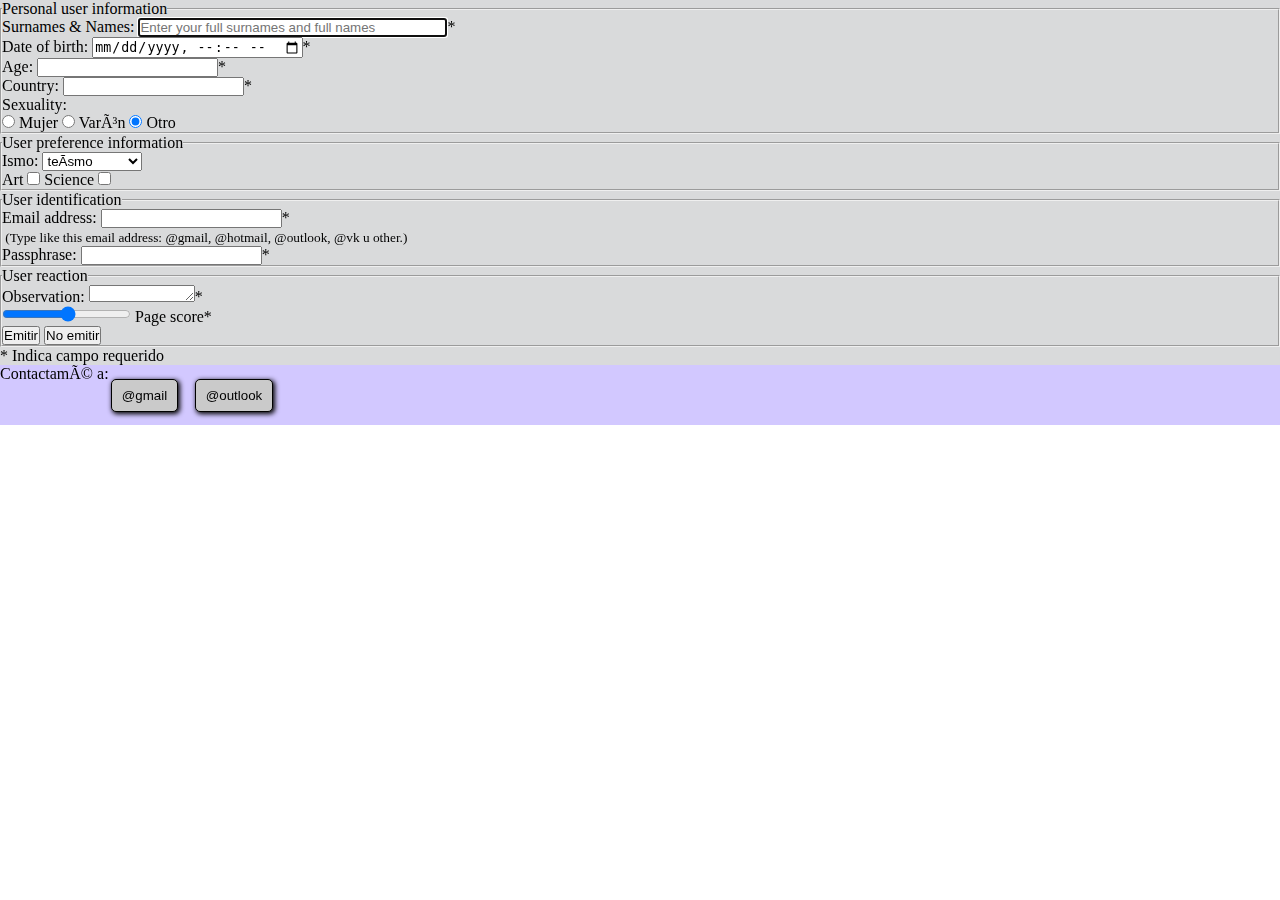
==== contact.html @ da5ffedd "git commit -m" ====
<!DOCTYPE html>
<html lang="en" class="translated-ltr">
<head>
    <meta charset="UTF-8, UTF-16, UTF-32"/>
    <meta http-equiv="X-UA-Compatible" content="IE=edge"/>
    <meta name="author" content="Abraham Randolf"/>
    <meta
      name="description"
      content="Autor, Diseñador: Abraham Randolf,
               página de contacto con estructura semisemántica y accesibilidad en proceso"
    />
    <meta name="keywords" content="US, contacto, usuario, cuenta"/>
    <meta name="robots" content="index.unfollow"/> <!--Visibilidad-->
  <!--<meta name="theme-color" media="(prefers-color-scheme: dark)"  content="black"/>
    <meta name="theme-color" media="(prefers-color-scheme: light)" content="white"/>-->
    <meta name="viewport" content="width=device-width, initial-scale=1.0, minimum-scale=1.0, maximum-scale=5.2"/>
     <title>US: Contacto</title> <!--Title in tab-->
    <link as="style" rel="preload" onload="this.onload=null;this.rel='stylesheet'" href="./Cascading_Style_Sheets/base.css" onload="this.onload=null">
    <noscript><link rel="stylesheet" href="/Cascading_Style_Sheets/base.css"></noscript>
<!--<link rel="stylesheet" href="./Cascading_Style_Sheets/dark theme.css" media="(prefers-color-scheme: dark), (prefers-color-scheme: no-preference)">
    <link rel="stylesheet" href="./Cascading_Style_Sheets/light theme.css" media="(prefers-color-scheme: light)">-->
    <link as="style" rel="stylesheet" href="./Cascading_Style_Sheets/style.css">
    <noscript><link rel="preload" rel="stylesheet" href="/Cascading_Style_Sheets/style.css"></noscript>
  <!--<link href="https://cdn.jsdelivr.net/npm/bootstrap@5.2.1/dist/css/bootstrap.min.css" rel="stylesheet" integrity="sha384-iYQeCzEYFbKjA/T2uDLTpkwGzCiq6soy8tYaI1GyVh/UjpbCx/TYkiZhlZB6+fzT" crossorigin="anonymous">-->
</head>
<body class="light-theme">
 <a class="skip-link" href="#cmain">Skip to main contact</a>
    <header></header>
    <main id="cmain">
        <form action="" autocomplete="on" method="post">
            <fieldset> <!--role=group-->
                <legend>Personal user information</legend><!--"fullsurname, fullname"-->
                  <label>Surnames & Names: <input maxlength="64" name="u-surname, name" placeholder="Enter your full surnames and full names" size="36" type="text" required autofocus></label>*<br>
                  <label>Date of birth: <input name="u-dateBirth" type="datetime-local" required></label>*<br>
                  <label>Age: <input name="u-age" type="number" required></label>*<br>
                  <label>Country: <input name="u-country" type="text" required></label>*<br>
                  <label>Sexuality: <br>
                   <input type="radio" checked name='gender' value="female"> Mujer
                   <input type="radio" checked name='gender' value="male"> Varón
                   <input type="radio" checked name="gender" value="other"> Otro</label> <br>
            </fieldset>
            <fieldset>
              <legend>User preference information</legend>
                <label for="inclination">Ismo:</label>
                <select class="inclination" name="u-inclination" size="1"> <!--tag poli-->
                  <option value="agnosticism">agnosticismo</option>
                  <option value="atheism">ateísmo</option>
                  <option value="theism" selected>teísmo</option>
                </select> <br>
                <label for="art">Art</label>
                  <input id="art" type="checkbox" name="art" value="art">
                <label for="science">Science</label>
                  <input id="science" type="checkbox" name="u-science" value="science"> <br>
            </fieldset>
            <fieldset>
              <Legend>User identification</Legend>
                <label for="email">Email address:</label>
                  <input aria-describedby="spanI" id="email" maxlength="32" name="email" type="email" required>*<br>
                  <span id="spanI" class="spanI">&nbsp;(Type like this email address: @gmail, @hotmail, @outlook, @vk u other.)</span><br>
                <label for="passphrase">Passphrase:</label>
                  <input id="passphrase" maxlength="32" name="u-passphrase" type="password" required>*<br>
            </fieldset>
            <fieldset>
                <legend>User reaction</legend>
                  <label for="dialogue">Observation:</label>
                  <textarea id="dialogue" name="u-dialogue" cols="11" rows="1" required></textarea>*<br>
                  <input id="range" name="u-score" max="55" min="0" type="range" required>
                  <label for="range">Page score*</label> <br>

                  <button id="bform" type="submit" value="emitir">Emitir</button>
                  <button type="reset" value="resetear">No emitir</button> <br>
                   <!--<button input type="button" onclick="alert('¡que tal tiempo!');">Renderizar</button>-->
            </fieldset>
        </form>
        <p>
            <span class="formRequired">* Indica campo requerido</span>
        </p>
      <!--<form>
          <div class="mb-3">
            <label class="form-label">Email address <input type="email" class="form-control" aria-describedby="emailHelp"></label>
            <div id="emailHelp" class="form-text">We'll never share your email with anyone else.</div>
          </div>
          <div class="mb-3"> <label class="form-label">Password <input type="password" class="form-control"></label> </div>
          <div class="mb-3 form-check">
            <label class="form-check-label">Check me out <input type="checkbox" class="form-check-input"></label>
          </div>
          <button type="submit" class="btn btn-primary">Submit</button>
          </form>-->
    </main>
    <footer>
      <div class="containerC">
        <p>Contactamé a:</p>
        <form action="mailto:aranroldanauscampoverde5@gmail.com">
          <button class="ceoCom">@gmail</button>
        </form>
        <form action="mailto:abrahamRcamverde@outlook.com">
          <button class="ceoCom">@outlook</button>
        </form>
        </a>
      </div>
    </footer>
  <!--<script src="https://cdn.jsdelivr.net/npm/bootstrap@5.2.1/dist/js/bootstrap.bundle.min.js" integrity="sha384-u1OknCvxWvY5kfmNBILK2hRnQC3Pr17a+RTT6rIHI7NnikvbZlHgTPOOmMi466C8" crossorigin="anonymous"></script>-->
    <noscript>Tu navegador no es compatible con JavaScript</noscript>
</body>
</html>
---- Cascading_Style_Sheets/base.css ----
:root {
    --00001: rgb(210, 200, 400);
    --00002: rgba(255, 255, 255, 0.884);
    --00003: rgb(219, 219, 219);
    --00004: rgb(255, 255, 255);
    --00005: rgba(231, 231, 231, 0.712)
    --00006: rgb(0, 0, 0);
  }

  @media print {
    /* print styles go here */
  }
---- Cascading_Style_Sheets/base.css ----
:root {
    --00001: rgb(210, 200, 400);
    --00002: rgba(255, 255, 255, 0.884);
    --00003: rgb(219, 219, 219);
    --00004: rgb(255, 255, 255);
    --00005: rgba(231, 231, 231, 0.712)
    --00006: rgb(0, 0, 0);
  }

  @media print {
    /* print styles go here */
  }
---- Cascading_Style_Sheets/dark theme.css ----
.dark-theme {
    --bg: var(--00004);
    --fontColor: var(--00006);
  }
---- Cascading_Style_Sheets/light theme.css ----
.light-theme {
    --bg: var(--00006);
    --fontColor: var(--00004);
  }
---- Cascading_Style_Sheets/style.css ----
*{
  padding: 0%;
  margin: 0%;
  box-sizing: border-box;
}
/* todo Style z-a p.class s{ #id{ *{ */
html{
  scroll-behavior: smooth;
}

body {
  font-family:'Calibri';
  color: black;
  --bg: var(--00002)
}
.skip-link{
  z-index: 100;
  top: -40px;
  position: absolute;
  padding: 8px;
  left: 0;
  color: white;
  background: #000000;
}
.skip-link:focus{
  top: 0;
}

header {
  text-align: center;
  background-color: rgb(240, 240, 240);
  align-items: center;
}
header .container{
  flex-direction: column;
  display: flex;
}
header .logo{
  padding: 2px 5px;
  margin: 0%;
  font-weight: lighter;
  color:black
}
header nav {
  padding-bottom: 11px;
  flex-direction: column;
  display: flex;
  border-style: double groove;
  background-color: rgba(231, 231, 231, 0.712);
}
header a{
  text-decoration: none;
  padding: 6px 12px;
  color: black;
}

header a:hover{
  color: rgb(121, 121, 121);
}
h2 {
  font-weight: 300;
  font-size: small;
}

main {
  background-color: rgb(217, 218, 219);
}
section{
  padding: 0.2cm;
  text-align: center;
  align-items: center;
}
#seccion_intro{
  padding: 9mm;
}
h3 {
  text-align: left;
}

ul {
  text-align: left;
  list-style: circle;
  color: rgb(0, 0, 0);
}
ol {
  text-align: left;
  list-style: 1;
  color: rgb(0, 0, 0);
}

.lorem{
  text-align: justify;
}
.lorem:first-child:first-letter{
  font-size: 2ex;
}
table {
  text-align: center;
  border-collapse: collapse;
  border: 1px solid black;
  align-items: center;
}
th, td{
  padding: 10px;
  border-collapse: collapse;
  border: 1px solid black;
}

#tag_ilogos{
  width: 21px;
  max-width: 100%;
  height: 21px;
  display: flexbox;
}

aside {
  background-color: hsl(hue, saturation, lightness);
  width: 30%;
  height: 40%;
}

footer {
  background-color: rgb(210, 200, 400);
}
address {
  font: 100 medium 'Times New Roman', Times, serif;
}
p.ceo{
  text-align: center;
  padding: 0.5pc;
}
/* ? N (140), RGB (255) A, HEX (ff), HSL (360° 100%^2) A*/

.spanI{
  font-size: smaller;
}
/* background-image: linear-gradient(0deg, rgba(0,0,0,0.5)*2) */
.containerC {
  max-width: 1400px;
  margin: auto;
  flex-direction: row;
  display: flex;
}
.ceoCom{
  margin: 10pt 11pt 10pt 2pt;
  padding: 0.5pc 0.6pc;
  font-size: 4fr;
  box-shadow: 0.25ex 0.25ex 0.7ex black;
  border-radius: 5px;
  border: 1px solid black;
  background-color: rgb(202, 202, 202);
}
button:hover{
  background-color: rgba(255, 255, 255, 1);
}

@media (min-width: 720px){
  header .container{
    width: 100%;
    position: fixed;
    justify-content: space-between;
    flex-direction: row;
    display: flex;
  }
  header nav {
    padding-right: 10px;
    padding-bottom: 0px;
    flex-direction: row;
    display: flex;
  }
}
---- Cascading_Style_Sheets/style.css ----
*{
  padding: 0%;
  margin: 0%;
  box-sizing: border-box;
}
/* todo Style z-a p.class s{ #id{ *{ */
html{
  scroll-behavior: smooth;
}

body {
  font-family:'Calibri';
  color: black;
  --bg: var(--00002)
}
.skip-link{
  z-index: 100;
  top: -40px;
  position: absolute;
  padding: 8px;
  left: 0;
  color: white;
  background: #000000;
}
.skip-link:focus{
  top: 0;
}

header {
  text-align: center;
  background-color: rgb(240, 240, 240);
  align-items: center;
}
header .container{
  flex-direction: column;
  display: flex;
}
header .logo{
  padding: 2px 5px;
  margin: 0%;
  font-weight: lighter;
  color:black
}
header nav {
  padding-bottom: 11px;
  flex-direction: column;
  display: flex;
  border-style: double groove;
  background-color: rgba(231, 231, 231, 0.712);
}
header a{
  text-decoration: none;
  padding: 6px 12px;
  color: black;
}

header a:hover{
  color: rgb(121, 121, 121);
}
h2 {
  font-weight: 300;
  font-size: small;
}

main {
  background-color: rgb(217, 218, 219);
}
section{
  padding: 0.2cm;
  text-align: center;
  align-items: center;
}
#seccion_intro{
  padding: 9mm;
}
h3 {
  text-align: left;
}

ul {
  text-align: left;
  list-style: circle;
  color: rgb(0, 0, 0);
}
ol {
  text-align: left;
  list-style: 1;
  color: rgb(0, 0, 0);
}

.lorem{
  text-align: justify;
}
.lorem:first-child:first-letter{
  font-size: 2ex;
}
table {
  text-align: center;
  border-collapse: collapse;
  border: 1px solid black;
  align-items: center;
}
th, td{
  padding: 10px;
  border-collapse: collapse;
  border: 1px solid black;
}

#tag_ilogos{
  width: 21px;
  max-width: 100%;
  height: 21px;
  display: flexbox;
}

aside {
  background-color: hsl(hue, saturation, lightness);
  width: 30%;
  height: 40%;
}

footer {
  background-color: rgb(210, 200, 400);
}
address {
  font: 100 medium 'Times New Roman', Times, serif;
}
p.ceo{
  text-align: center;
  padding: 0.5pc;
}
/* ? N (140), RGB (255) A, HEX (ff), HSL (360° 100%^2) A*/

.spanI{
  font-size: smaller;
}
/* background-image: linear-gradient(0deg, rgba(0,0,0,0.5)*2) */
.containerC {
  max-width: 1400px;
  margin: auto;
  flex-direction: row;
  display: flex;
}
.ceoCom{
  margin: 10pt 11pt 10pt 2pt;
  padding: 0.5pc 0.6pc;
  font-size: 4fr;
  box-shadow: 0.25ex 0.25ex 0.7ex black;
  border-radius: 5px;
  border: 1px solid black;
  background-color: rgb(202, 202, 202);
}
button:hover{
  background-color: rgba(255, 255, 255, 1);
}

@media (min-width: 720px){
  header .container{
    width: 100%;
    position: fixed;
    justify-content: space-between;
    flex-direction: row;
    display: flex;
  }
  header nav {
    padding-right: 10px;
    padding-bottom: 0px;
    flex-direction: row;
    display: flex;
  }
}
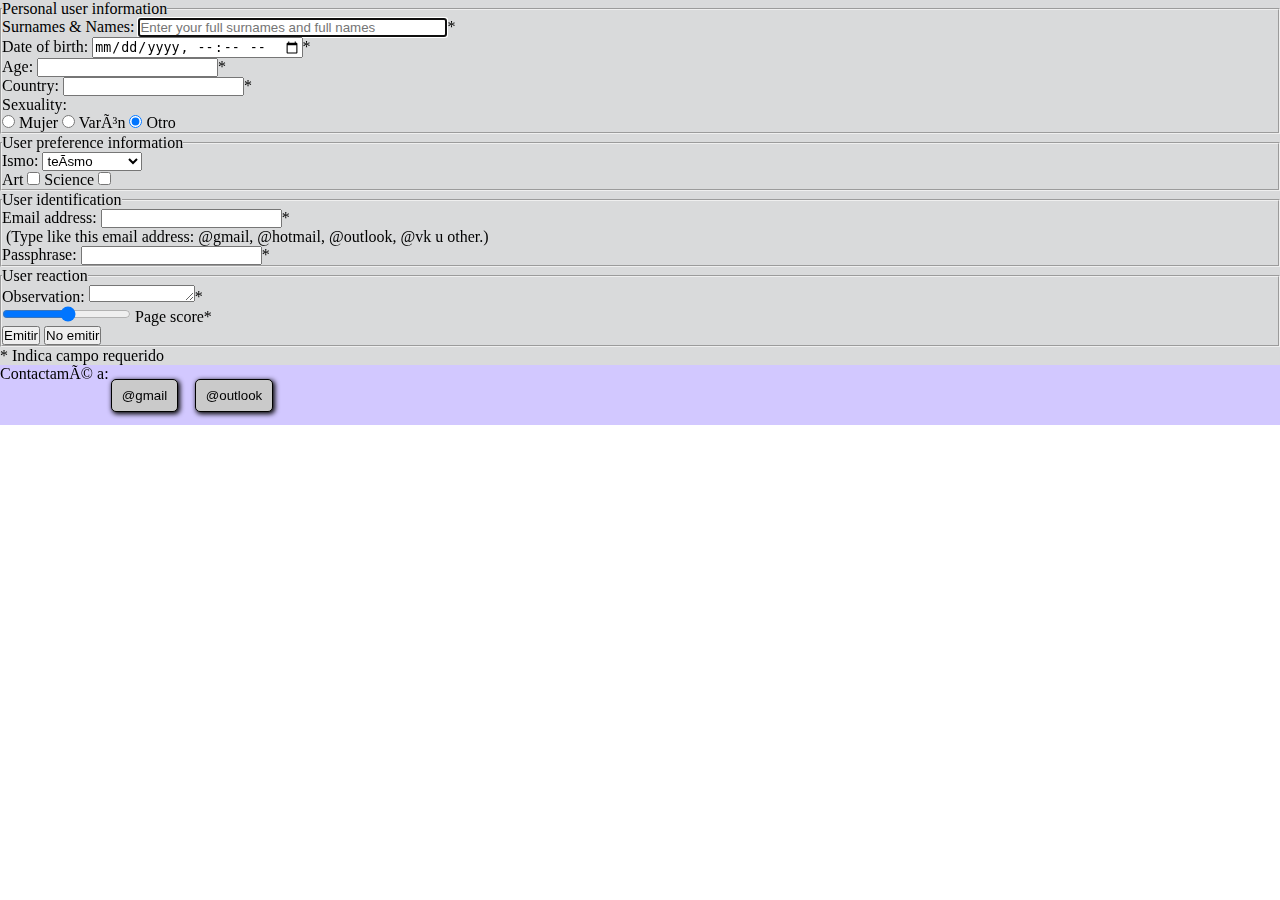
==== commit 8e85b38e: "cambios agregados" ====
--- a/contact.html
+++ b/contact.html
@@ -15,12 +15,12 @@
     <meta name="theme-color" media="(prefers-color-scheme: light)" content="white"/>-->
     <meta name="viewport" content="width=device-width, initial-scale=1.0, minimum-scale=1.0, maximum-scale=5.2"/>
      <title>US: Contacto</title> <!--Title in tab-->
-    <link as="style" rel="preload" onload="this.onload=null;this.rel='stylesheet'" href="./Cascading_Style_Sheets/base.css" onload="this.onload=null">
-    <noscript><link rel="stylesheet" href="/Cascading_Style_Sheets/base.css"></noscript>
-<!--<link rel="stylesheet" href="./Cascading_Style_Sheets/dark theme.css" media="(prefers-color-scheme: dark), (prefers-color-scheme: no-preference)">
-    <link rel="stylesheet" href="./Cascading_Style_Sheets/light theme.css" media="(prefers-color-scheme: light)">-->
-    <link as="style" rel="stylesheet" href="./Cascading_Style_Sheets/style.css">
-    <noscript><link rel="preload" rel="stylesheet" href="/Cascading_Style_Sheets/style.css"></noscript>
+    <link as="style" rel="preload" onload="this.onload=null;this.rel='stylesheet'" href="./css/base.css" onload="this.onload=null">
+    <noscript><link rel="stylesheet" href="/css/base.css"></noscript>
+<!--<link rel="stylesheet" href="./css/dark theme.css" media="(prefers-color-scheme: dark), (prefers-color-scheme: no-preference)">
+    <link rel="stylesheet" href="./css/light theme.css" media="(prefers-color-scheme: light)">-->
+    <link as="style" rel="stylesheet" href="./css/style.css">
+    <noscript><link rel="preload" rel="stylesheet" href="/css/style.css"></noscript>
   <!--<link href="https://cdn.jsdelivr.net/npm/bootstrap@5.2.1/dist/css/bootstrap.min.css" rel="stylesheet" integrity="sha384-iYQeCzEYFbKjA/T2uDLTpkwGzCiq6soy8tYaI1GyVh/UjpbCx/TYkiZhlZB6+fzT" crossorigin="anonymous">-->
 </head>
 <body class="light-theme">
--- a/css/base.css
+++ b/css/base.css
@@ -0,0 +1,12 @@
+:root {
+    --00001: rgb(210, 200, 400);
+    --00002: rgba(255, 255, 255, 0.884);
+    --00003: rgb(219, 219, 219);
+    --00004: rgb(255, 255, 255);
+    --00005: rgba(231, 231, 231, 0.712)
+    --00006: rgb(0, 0, 0);
+  }
+
+  @media print {
+    /* print styles go here */
+  }--- a/css/base.css
+++ b/css/base.css
@@ -0,0 +1,12 @@
+:root {
+    --00001: rgb(210, 200, 400);
+    --00002: rgba(255, 255, 255, 0.884);
+    --00003: rgb(219, 219, 219);
+    --00004: rgb(255, 255, 255);
+    --00005: rgba(231, 231, 231, 0.712)
+    --00006: rgb(0, 0, 0);
+  }
+
+  @media print {
+    /* print styles go here */
+  }--- a/css/dark theme.css
+++ b/css/dark theme.css
@@ -0,0 +1,4 @@
+.dark-theme {
+    --bg: var(--00004);
+    --fontColor: var(--00006);
+  }--- a/css/light theme.css
+++ b/css/light theme.css
@@ -0,0 +1,4 @@
+.light-theme {
+    --bg: var(--00006);
+    --fontColor: var(--00004);
+  }--- a/css/style.css
+++ b/css/style.css
@@ -0,0 +1,136 @@
+*{
+  padding: 0%;
+  margin: 0%;
+  box-sizing: border-box;
+}
+/* todo Style z-a p.class s{ #id{ *{ */
+html{
+  scroll-behavior: smooth;
+}
+body {
+  font-family:'Calibri';
+  color: black;
+  --bg: var(--00002)
+}
+.skip-link{
+  z-index: 100;
+  top: -40px;
+  position: absolute;
+  padding: 8px;
+  left: 0;
+  color: white;
+  background: #000000;
+}
+.skip-link:focus{
+  top: 0;
+}
+header {
+  text-align: center;
+  background-color: rgb(240, 240, 240);
+  align-items: center;
+}
+header .container{
+  flex-direction: column;
+  display: flex;
+}
+header .logo{
+  padding: 2px 5px;
+  margin: 0%;
+  font-weight: lighter;
+  color:black
+}
+header nav {
+  padding-bottom: 11px;
+  flex-direction: column;
+  display: flex;
+  border-style: double groove;
+  background-color: rgba(231, 231, 231, 0.712);
+}
+header a{
+  text-decoration: none;
+  padding: 6px 12px;
+  color: black;
+}
+header a:hover{
+  color: rgb(121, 121, 121);
+}
+h2 {
+  font-weight: 300;
+  font-size: small;
+}
+main {
+  background-color: rgb(217, 218, 219);
+}
+section{
+  padding: 0.2cm;
+  text-align: center;
+  align-items: center;
+}
+#seccion_intro{
+  padding: 9mm;
+}
+h3 {
+  text-align: left;
+}
+#tag_ilogos{
+  width: 21px;
+  max-width: 100%;
+  height: 21px;
+  display: flexbox;
+}
+aside {
+  background-color: hsl(hue, saturation, lightness);
+  width: 30%;
+  height: 40%;
+}
+footer {
+  background-color: rgb(210, 200, 400);
+}
+address {
+  font: 100 medium 'Times New Roman', Times, serif;
+}
+p.ceo{
+  text-align: center;
+  padding: 0.5pc;
+}
+/*ul {  text-align: left;  list-style: circle;  color: rgb(0,0-0);} ol {  text-align: left;  list-style: 1;  color: rgb(0,0-0);}*/
+/*.lorem{  text-align: justify;}.lorem:first-child:first-letter{  font-size: 2ex;}*/
+/*table {  text-align: center;  border-collapse: collapse;  border: 1px solid blackk;  align-items: center;} th, td{  padding: 10px;  border-collapse: collapse;  border: 1px solid blackk;}*/
+
+/* ? N (140), RGB (255) A, HEX (ff), HSL (360° 100%^2) A*/
+
+/* background-image: linear-gradient(0deg, rgba(0,0,0,0.5)*2) */
+.containerC {
+  max-width: 1400px;
+  margin: auto;
+  flex-direction: row;
+  display: flex;
+}
+.ceoCom{
+  margin: 10pt 11pt 10pt 2pt;
+  padding: 0.5pc 0.6pc;
+  font-size: 4fr;
+  box-shadow: 0.25ex 0.25ex 0.7ex black;
+  border-radius: 5px;
+  border: 1px solid black;
+  background-color: rgb(202, 202, 202);
+}
+button:hover{
+  background-color: rgba(255, 255, 255, 1);
+}
+
+@media (min-width: 720px){
+  header .container{
+    width: 100%;
+    position: fixed;
+    justify-content: space-between;
+    flex-direction: row;
+    display: flex;
+  }
+  header nav {
+    padding-right: 10px;
+    padding-bottom: 0px;
+    flex-direction: row;
+    display: flex;
+  }
+}--- a/css/style.css
+++ b/css/style.css
@@ -0,0 +1,136 @@
+*{
+  padding: 0%;
+  margin: 0%;
+  box-sizing: border-box;
+}
+/* todo Style z-a p.class s{ #id{ *{ */
+html{
+  scroll-behavior: smooth;
+}
+body {
+  font-family:'Calibri';
+  color: black;
+  --bg: var(--00002)
+}
+.skip-link{
+  z-index: 100;
+  top: -40px;
+  position: absolute;
+  padding: 8px;
+  left: 0;
+  color: white;
+  background: #000000;
+}
+.skip-link:focus{
+  top: 0;
+}
+header {
+  text-align: center;
+  background-color: rgb(240, 240, 240);
+  align-items: center;
+}
+header .container{
+  flex-direction: column;
+  display: flex;
+}
+header .logo{
+  padding: 2px 5px;
+  margin: 0%;
+  font-weight: lighter;
+  color:black
+}
+header nav {
+  padding-bottom: 11px;
+  flex-direction: column;
+  display: flex;
+  border-style: double groove;
+  background-color: rgba(231, 231, 231, 0.712);
+}
+header a{
+  text-decoration: none;
+  padding: 6px 12px;
+  color: black;
+}
+header a:hover{
+  color: rgb(121, 121, 121);
+}
+h2 {
+  font-weight: 300;
+  font-size: small;
+}
+main {
+  background-color: rgb(217, 218, 219);
+}
+section{
+  padding: 0.2cm;
+  text-align: center;
+  align-items: center;
+}
+#seccion_intro{
+  padding: 9mm;
+}
+h3 {
+  text-align: left;
+}
+#tag_ilogos{
+  width: 21px;
+  max-width: 100%;
+  height: 21px;
+  display: flexbox;
+}
+aside {
+  background-color: hsl(hue, saturation, lightness);
+  width: 30%;
+  height: 40%;
+}
+footer {
+  background-color: rgb(210, 200, 400);
+}
+address {
+  font: 100 medium 'Times New Roman', Times, serif;
+}
+p.ceo{
+  text-align: center;
+  padding: 0.5pc;
+}
+/*ul {  text-align: left;  list-style: circle;  color: rgb(0,0-0);} ol {  text-align: left;  list-style: 1;  color: rgb(0,0-0);}*/
+/*.lorem{  text-align: justify;}.lorem:first-child:first-letter{  font-size: 2ex;}*/
+/*table {  text-align: center;  border-collapse: collapse;  border: 1px solid blackk;  align-items: center;} th, td{  padding: 10px;  border-collapse: collapse;  border: 1px solid blackk;}*/
+
+/* ? N (140), RGB (255) A, HEX (ff), HSL (360° 100%^2) A*/
+
+/* background-image: linear-gradient(0deg, rgba(0,0,0,0.5)*2) */
+.containerC {
+  max-width: 1400px;
+  margin: auto;
+  flex-direction: row;
+  display: flex;
+}
+.ceoCom{
+  margin: 10pt 11pt 10pt 2pt;
+  padding: 0.5pc 0.6pc;
+  font-size: 4fr;
+  box-shadow: 0.25ex 0.25ex 0.7ex black;
+  border-radius: 5px;
+  border: 1px solid black;
+  background-color: rgb(202, 202, 202);
+}
+button:hover{
+  background-color: rgba(255, 255, 255, 1);
+}
+
+@media (min-width: 720px){
+  header .container{
+    width: 100%;
+    position: fixed;
+    justify-content: space-between;
+    flex-direction: row;
+    display: flex;
+  }
+  header nav {
+    padding-right: 10px;
+    padding-bottom: 0px;
+    flex-direction: row;
+    display: flex;
+  }
+}